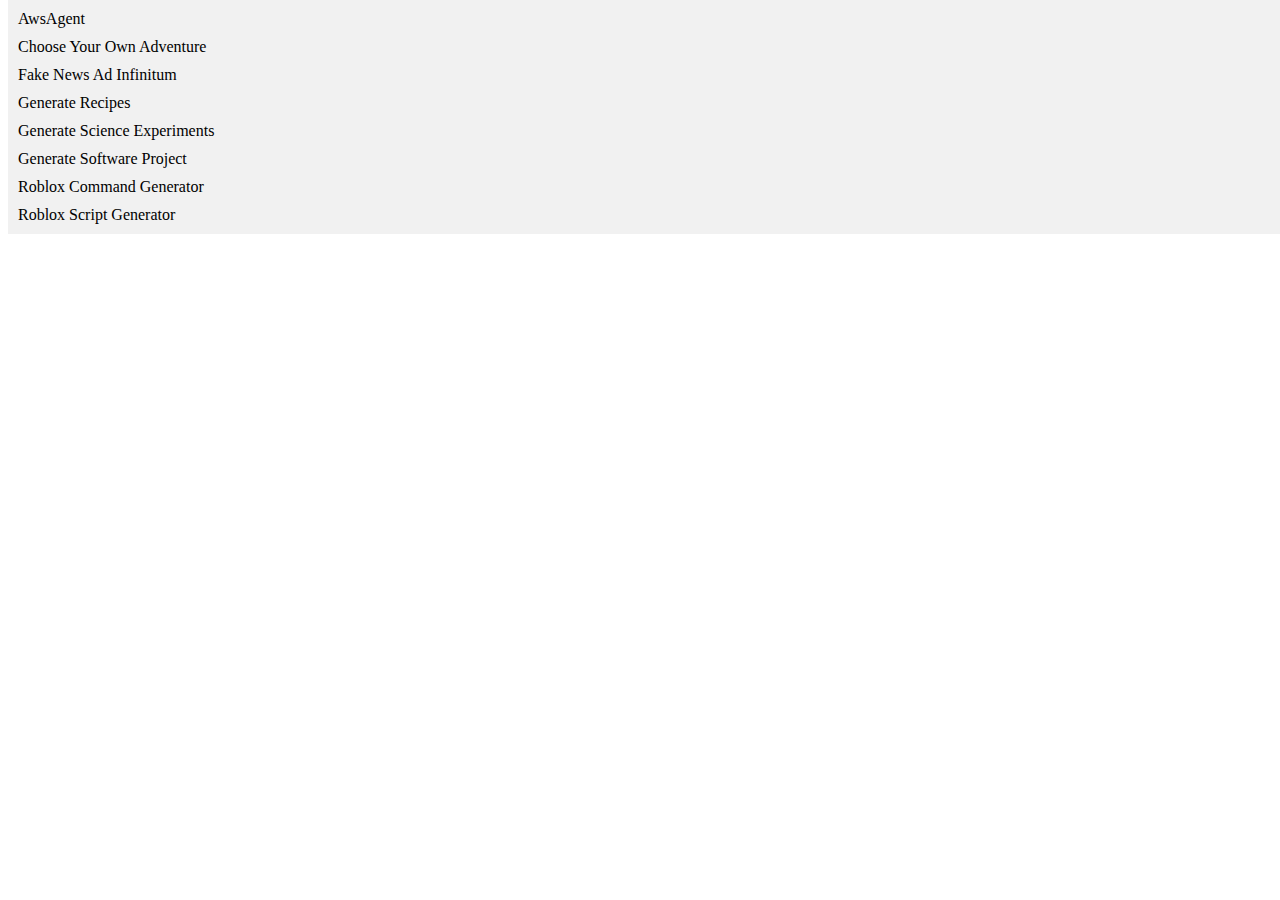
==== src/main/resources/welcome/index.html @ cbe10a67 "Init" ====
<!DOCTYPE html>
<html lang="en">
<head>
    <meta charset="UTF-8">
    <title>SimiaCryptus Demo Apps - AwsAgent and more</title>
    <link href="chat.css" rel="stylesheet"/>
    <link rel="icon" type="image/png" href="favicon.png"/>
</head>
<body>

<div id="toolbar">
    <a href="/awsagent">AwsAgent</a>
    <a href="/storygen">Choose Your Own Adventure</a>
    <a href="/news">Fake News Ad Infinitum</a>
    <a href="/cookbook">Generate Recipes</a>
    <a href="/science">Generate Science Experiments</a>
    <a href="/software">Generate Software Project</a>
    <a href="/roblox_cmd">Roblox Command Generator</a>
    <a href="/roblox_script">Roblox Script Generator</a>
</div>

</body>
</html>
---- src/main/resources/welcome/chat.css ----
#messages {
    position: absolute;
    top: 0;
    left: 0;
    right: 0;
    bottom: 40px;
    overflow-y: auto;
    padding: 10px;
    padding-top: 40px;
    flex-grow: 1;
    flex-shrink: 1;
}

.message {
    background-color: #f0f0f0;
    border-radius: 5px;
    padding: 10px;
    margin-bottom: 10px;
    overflow: scroll;
    z-index: 100;
}

#form {
    position: absolute;
    left: 0;
    right: 0;
    bottom: 0;
    display: flex;
    margin: 0;
    padding: 5px;
    flex-shrink: 0;
}

.reply-form {
    width: 100%;
}

.chat-input {
    resize: vertical;
}

.reply-input {
    resize: vertical;
}

#message {
    flex-grow: 1;
    margin-right: 5px;
}

#disconnected-overlay {
    display: none;
    position: fixed;
    top: 0;
    left: 0;
    width: 100%;
    height: 100%;
    background-color: rgba(0, 0, 0, 0.5);
    z-index: 999;
    display: flex;
    justify-content: center;
    align-items: center;
    color: white;
    font-size: 24px;
}

#disconnected-overlay p {
    font-size: 3rem;
    line-height: 1.5;
    margin-bottom: 20px;
    animation-name: bounce;
    animation-duration: 0.5s;
    animation-iteration-count: infinite;
    animation-direction: alternate;
    left: 10%;
    position: relative;
    color: firebrick;
}

@keyframes bounce {
    0% {
        transform: translateY(0);
    }
    100% {
        transform: translateY(-10px);
    }
}

.spinner-border {
    display: block;
    width: 40px;
    height: 40px;
    border: 4px solid rgba(0, 0, 0, 0.1);
    border-left-color: #007bff;
    border-radius: 50%;
    animation: spin 1s linear infinite;
}

@keyframes spin {
    0% {
        transform: rotate(0deg);
    }
    100% {
        transform: rotate(360deg);
    }
}

.sr-only {
    position: absolute;
    width: 1px;
    height: 1px;
    padding: 0;
    margin: -1px;
    overflow: hidden;
    clip: rect(0, 0, 0, 0);
    white-space: nowrap;
    border: 0;
}


#toolbar {
    background-color: #f1f1f1;
    padding: 5px;
    position: fixed;
    top: 0;
    width: 100%;
    z-index: 1;
}

#toolbar a {
    color: #000;
    text-decoration: none;
    padding: 5px;
    display: block;
}

#toolbar a:hover {
    background-color: #ddd;
}

/* Modal */
.modal {
    display: none;
    position: fixed;
    z-index: 1000;
    left: 0;
    top: 0;
    width: 100%;
    height: 100%;
    overflow: auto;
    background-color: rgba(0, 0, 0, 0.4);
}

.modal-content {
    background-color: #fefefe;
    margin: 15% auto;
    padding: 20px;
    border: 1px solid #888;
    width: 80%;
    position: relative;
}

.close {
    color: #aaa;
    float: right;
    font-size: 28px;
    font-weight: bold;
    cursor: pointer;
}

.close:hover,
.close:focus {
    color: #000;
    text-decoration: none;
    cursor: pointer;
}

pre {
    white-space: pre-wrap; /* Since CSS modules do not automatically apply this */
}

#container {
    display: flex;
    flex-direction: column;
    height: 100vh; /* Adjust this value based on your preferred container height */
}

.play-button {
    font-size: 48px;
    font-weight: bold;
    border: none;
    background: transparent;
    cursor: pointer;
    transition: transform 0.1s;
}

.play-button:focus {
    outline: none;
}

.play-button:active {
    transform: scale(0.9);
}


.regen-button {
    font-size: 48px;
    font-weight: bold;
    color: chartreuse;
    border: none;
    background: transparent;
    cursor: pointer;
    transition: transform 0.1s;
}

.regen-button:focus {
    outline: none;
}

.regen-button:active {
    transform: scale(0.9);
}

.message-container {
    position: relative; /* Add this line to set the position property of the parent div */
}

.cancel-button {
    position: absolute;
    top: 8px;
    right: 8px;
    font-size: 16px;
    font-weight: bold;
    border: none;
    background: transparent;
    cursor: pointer;
    transition: transform 0.1s;
}

.cancel-button:focus {
    outline: none;
}

.cancel-button:active {
    transform: scale(0.9);
}

.collapsible-content {
    overflow: hidden;
    max-height: 0;
    transition: max-height 0.2s ease-out;
}
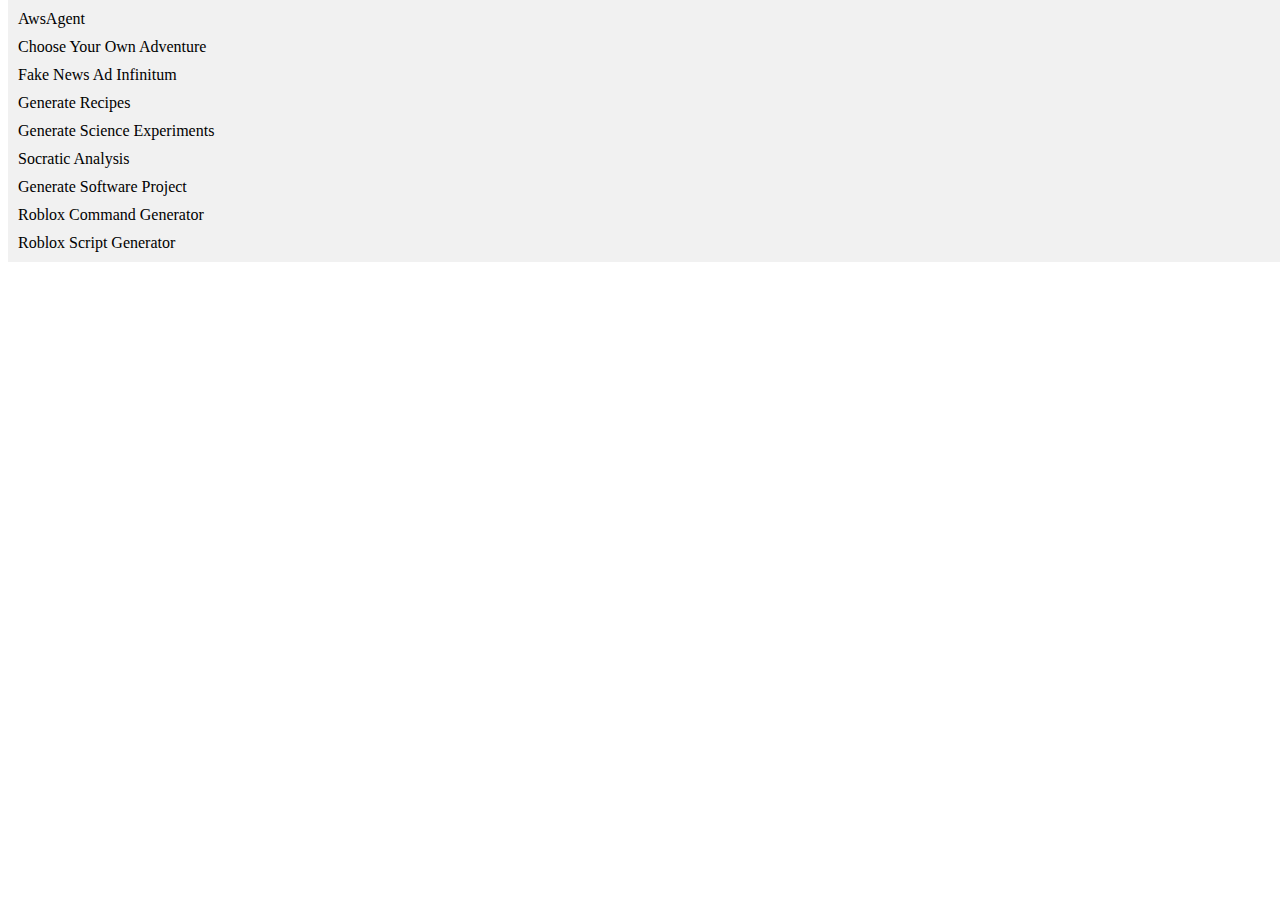
==== commit 50c984b1: "socratic_analysis" ====
--- a/src/main/resources/welcome/index.html
+++ b/src/main/resources/welcome/index.html
@@ -14,6 +14,7 @@
     <a href="/news">Fake News Ad Infinitum</a>
     <a href="/cookbook">Generate Recipes</a>
     <a href="/science">Generate Science Experiments</a>
+    <a href="/socratic_analysis">Socratic Analysis</a>
     <a href="/software">Generate Software Project</a>
     <a href="/roblox_cmd">Roblox Command Generator</a>
     <a href="/roblox_script">Roblox Script Generator</a>
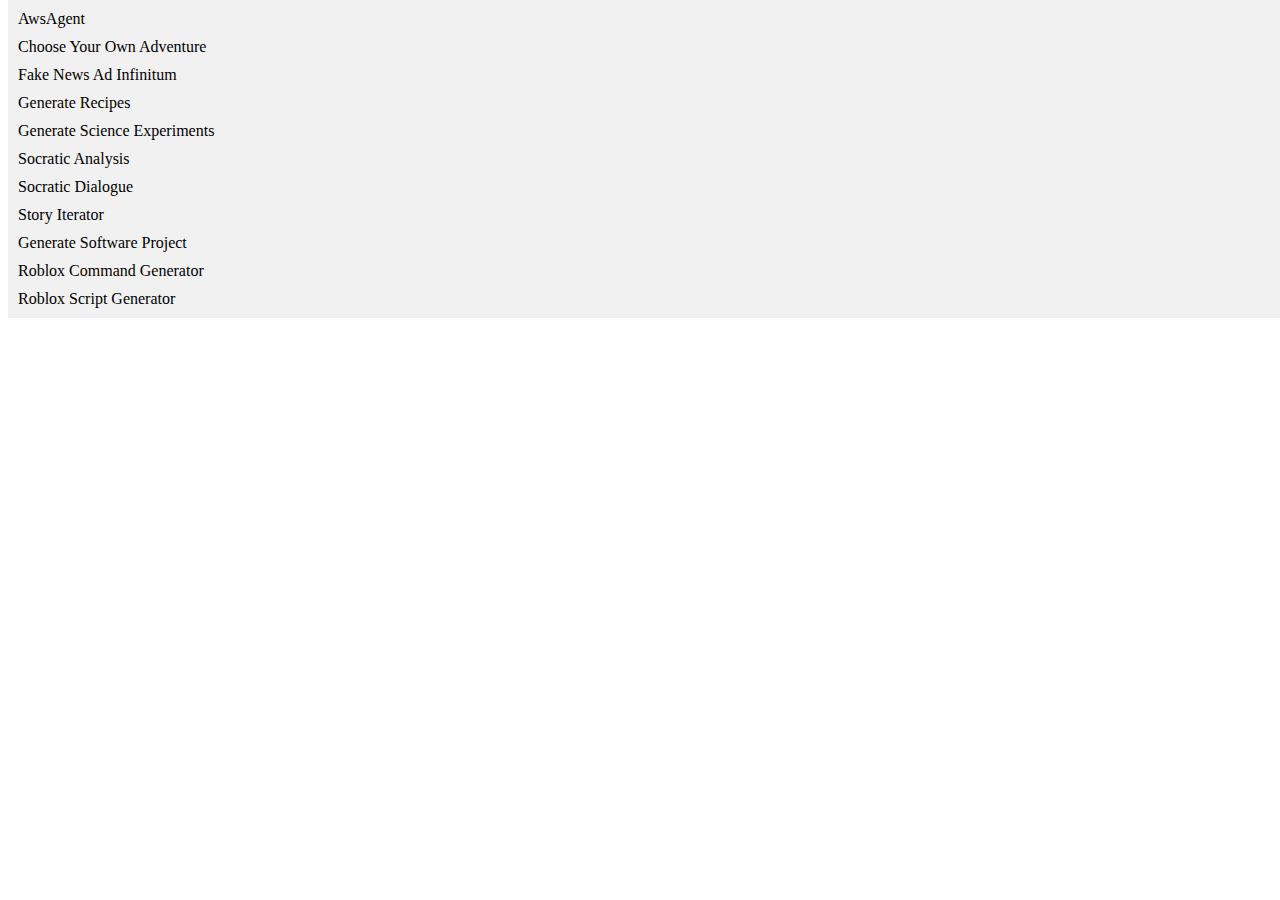
==== commit c4f6afe5: "wip" ====
--- a/src/main/resources/welcome/index.html
+++ b/src/main/resources/welcome/index.html
@@ -15,6 +15,8 @@
     <a href="/cookbook">Generate Recipes</a>
     <a href="/science">Generate Science Experiments</a>
     <a href="/socratic_analysis">Socratic Analysis</a>
+    <a href="/socratic_dialogue">Socratic Dialogue</a>
+    <a href="/storyiterator">Story Iterator</a>
     <a href="/software">Generate Software Project</a>
     <a href="/roblox_cmd">Roblox Command Generator</a>
     <a href="/roblox_script">Roblox Script Generator</a>
